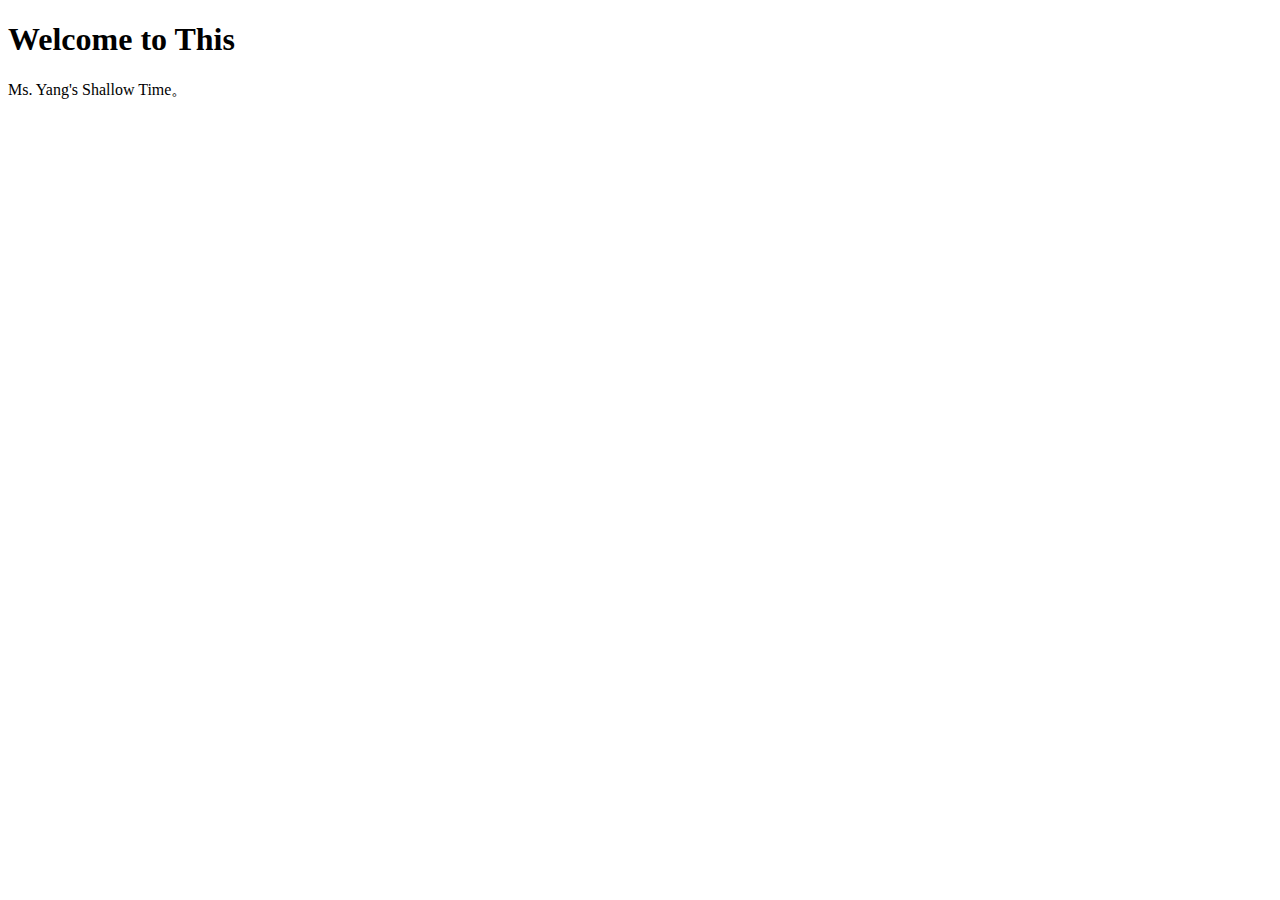
==== index.html @ cd11d9c8 "first page." ====
<!DOCTYPE html>
<html>
  <head>
    <meta charset="utf-8">
    <title>Shallow Time</title>
  </head>
  <body>
    <h1>Welcome to This</h1>
    <p>
      Ms. Yang's Shallow Time。
    </p>
  </body>
</html>
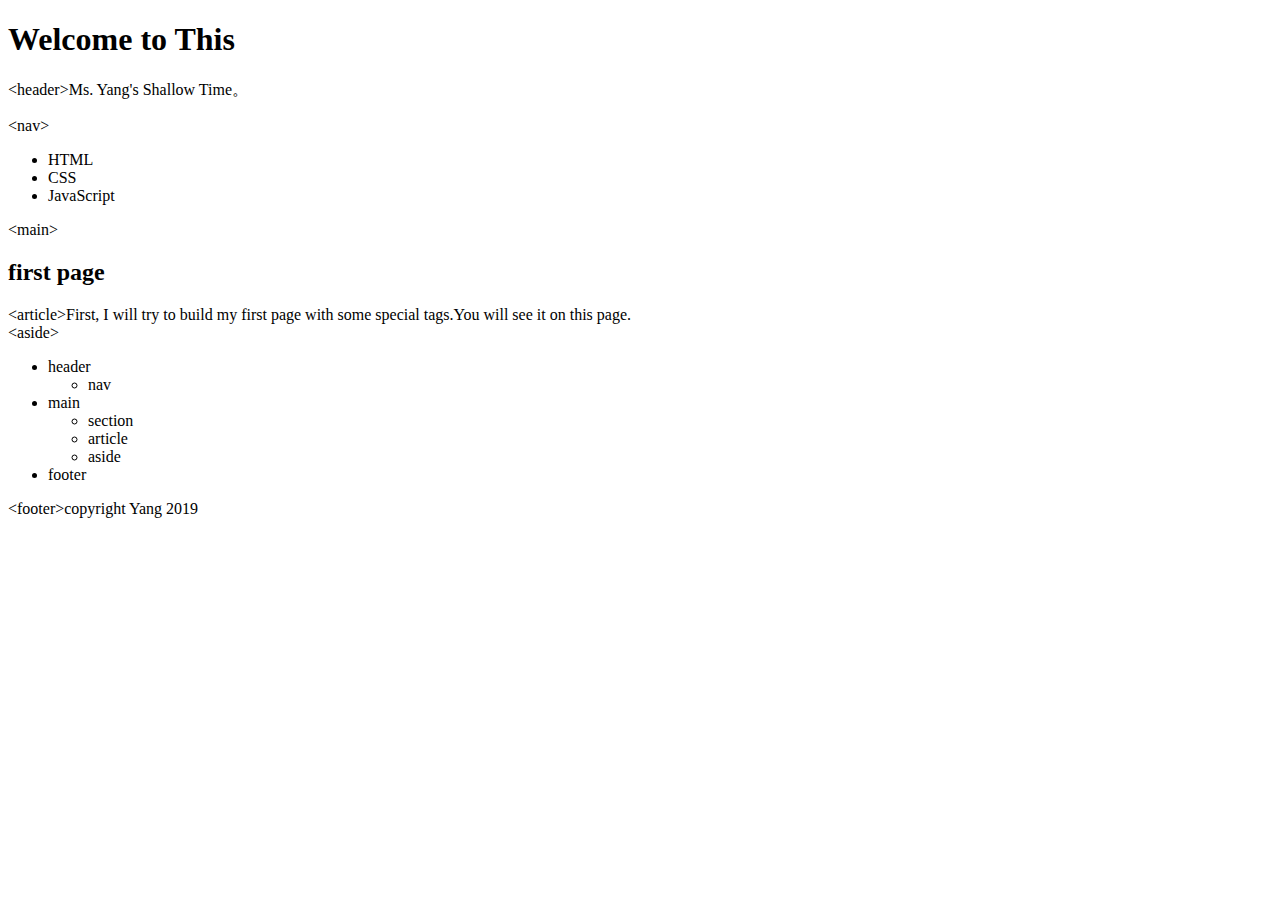
==== commit 2ac3585e: "[feature] This page is updated." ====
--- a/index.html
+++ b/index.html
@@ -1,13 +1,56 @@
 <!DOCTYPE html>
-<html>
-  <head>
-    <meta charset="utf-8">
-    <title>Shallow Time</title>
-  </head>
-  <body>
+<html lang="">
+
+<head>
+  <meta charset="utf-8">
+  <title>Shallow Time</title>
+</head>
+
+<body>
+  <header>
     <h1>Welcome to This</h1>
     <p>
-      Ms. Yang's Shallow Time。
+      &lt;header&gt;Ms. Yang's Shallow Time。
     </p>
-  </body>
-</html>
+    <nav>&lt;nav&gt;
+      <ul>
+        <li>HTML</li>
+        <li>CSS</li>
+        <li>JavaScript</li>
+      </ul>
+    </nav>
+  </header>
+
+
+  <main>
+    &lt;main&gt;
+    <article>
+      <h2>first page</h2>
+      &lt;article&gt;First, I will try to build my first page with some special tags.You will see it on this page.
+    </article>
+
+    <aside>&lt;aside&gt;
+      <ul>
+        <li>header
+          <ul>
+            <li>nav</li>
+          </ul>
+        </li>
+        <li>main
+          <ul>
+            <li>section</li>
+            <li>article</li>
+            <li>aside</li>
+          </ul>
+        </li>
+        <li>footer</li>
+      </ul>
+    </aside>
+  </main>
+  <footer>
+    <p>&lt;footer&gt;copyright Yang 2019</p>
+  </footer>
+
+</body>
+
+</html>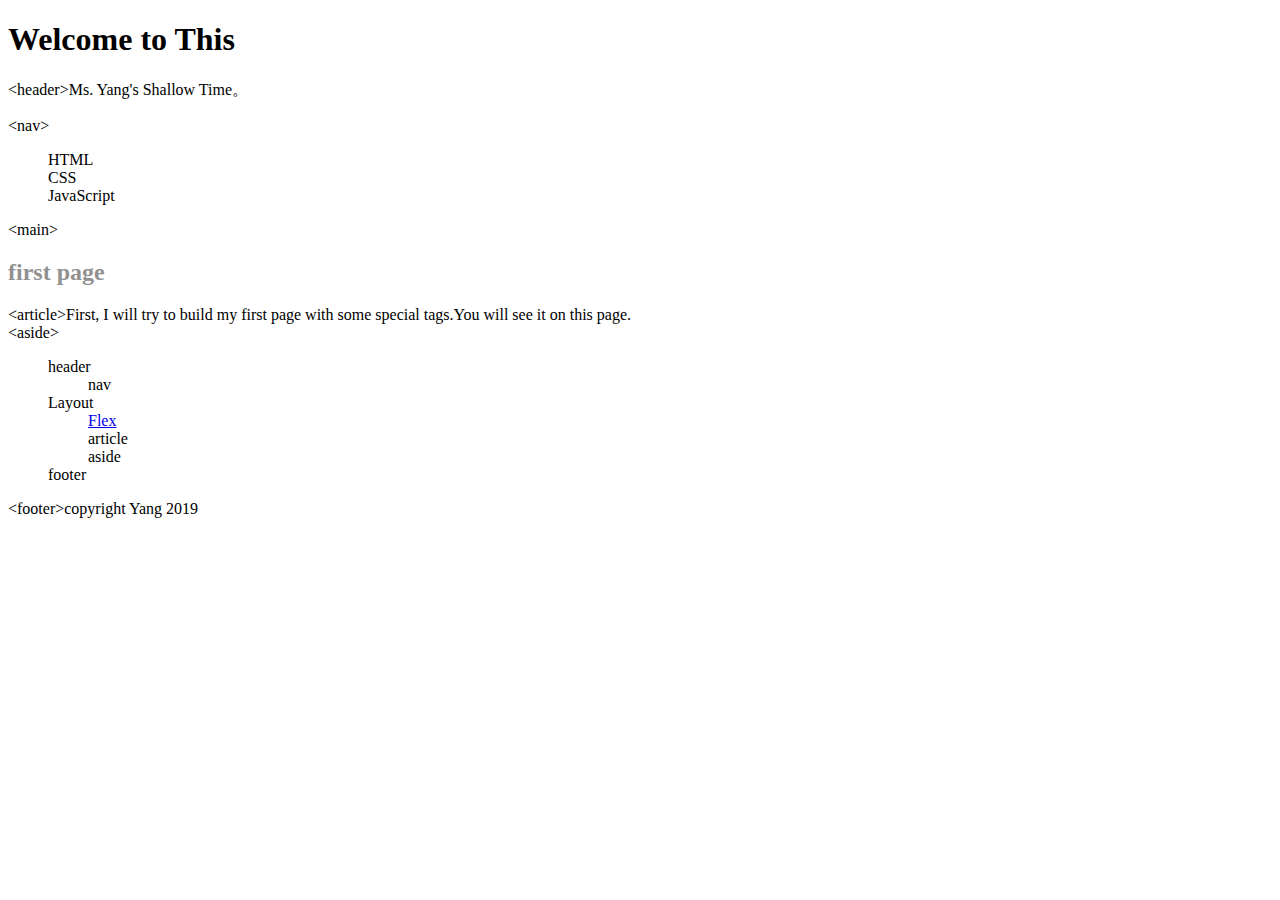
==== commit df5ae0e8: "[feature] learning flex layout" ====
--- a/index.html
+++ b/index.html
@@ -4,6 +4,7 @@
 <head>
   <meta charset="utf-8">
   <title>Shallow Time</title>
+  <link rel="stylesheet" href="style/index.css">
 </head>
 
 <body>
@@ -36,9 +37,9 @@
             <li>nav</li>
           </ul>
         </li>
-        <li>main
+        <li>Layout
           <ul>
-            <li>section</li>
+            <li><a href="src/layout/flexLayout.html">Flex</a></li>
             <li>article</li>
             <li>aside</li>
           </ul>
--- a/style/index.css
+++ b/style/index.css
@@ -0,0 +1,7 @@
+h2 {
+    color: #919191;
+}
+
+li {
+    list-style-type: none;
+}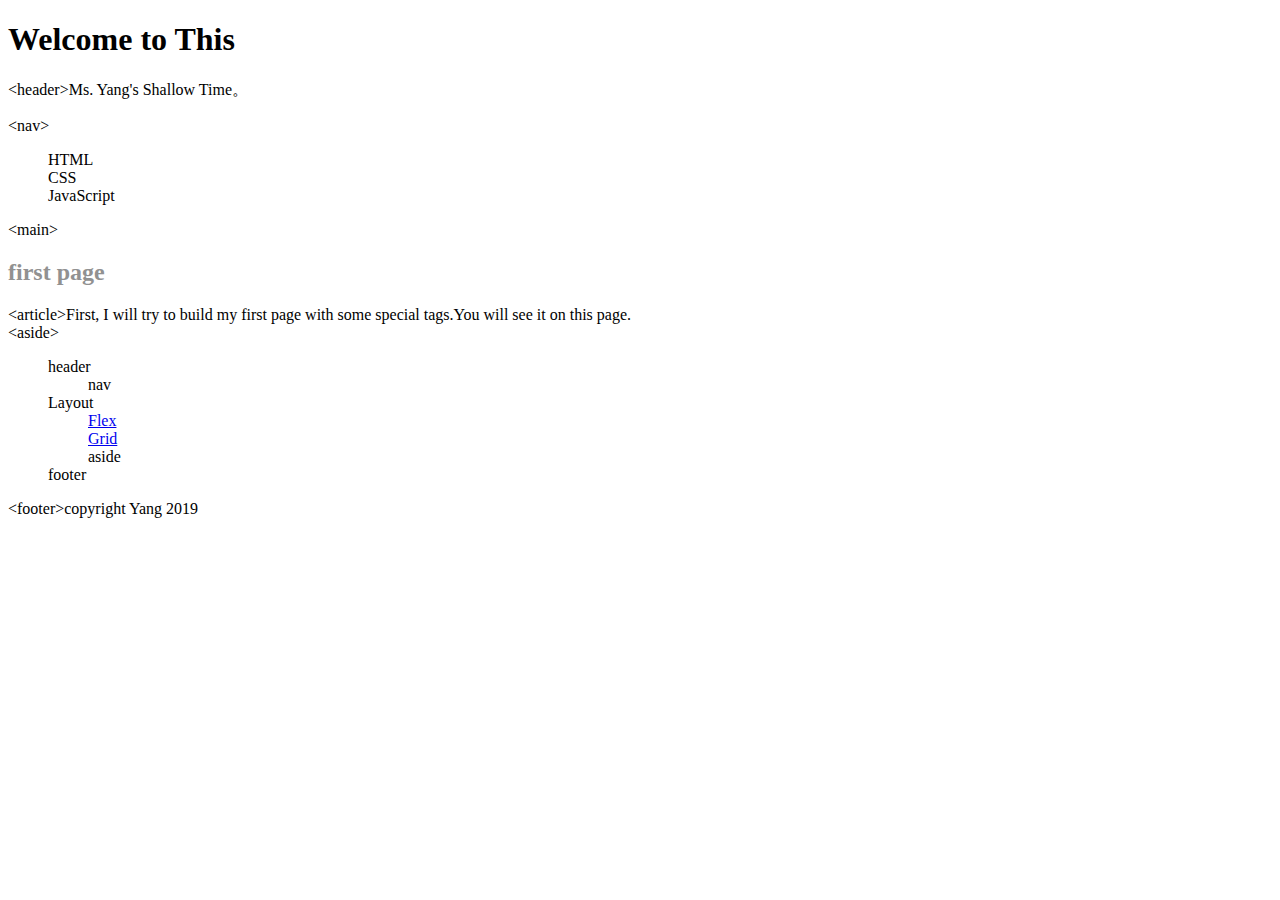
==== commit b1e38fea: "[update] grid layout" ====
--- a/index.html
+++ b/index.html
@@ -40,7 +40,7 @@
         <li>Layout
           <ul>
             <li><a href="src/layout/flexLayout.html">Flex</a></li>
-            <li>article</li>
+            <li><a href="src/layout/gridLayout.html">Grid</a></li>
             <li>aside</li>
           </ul>
         </li>
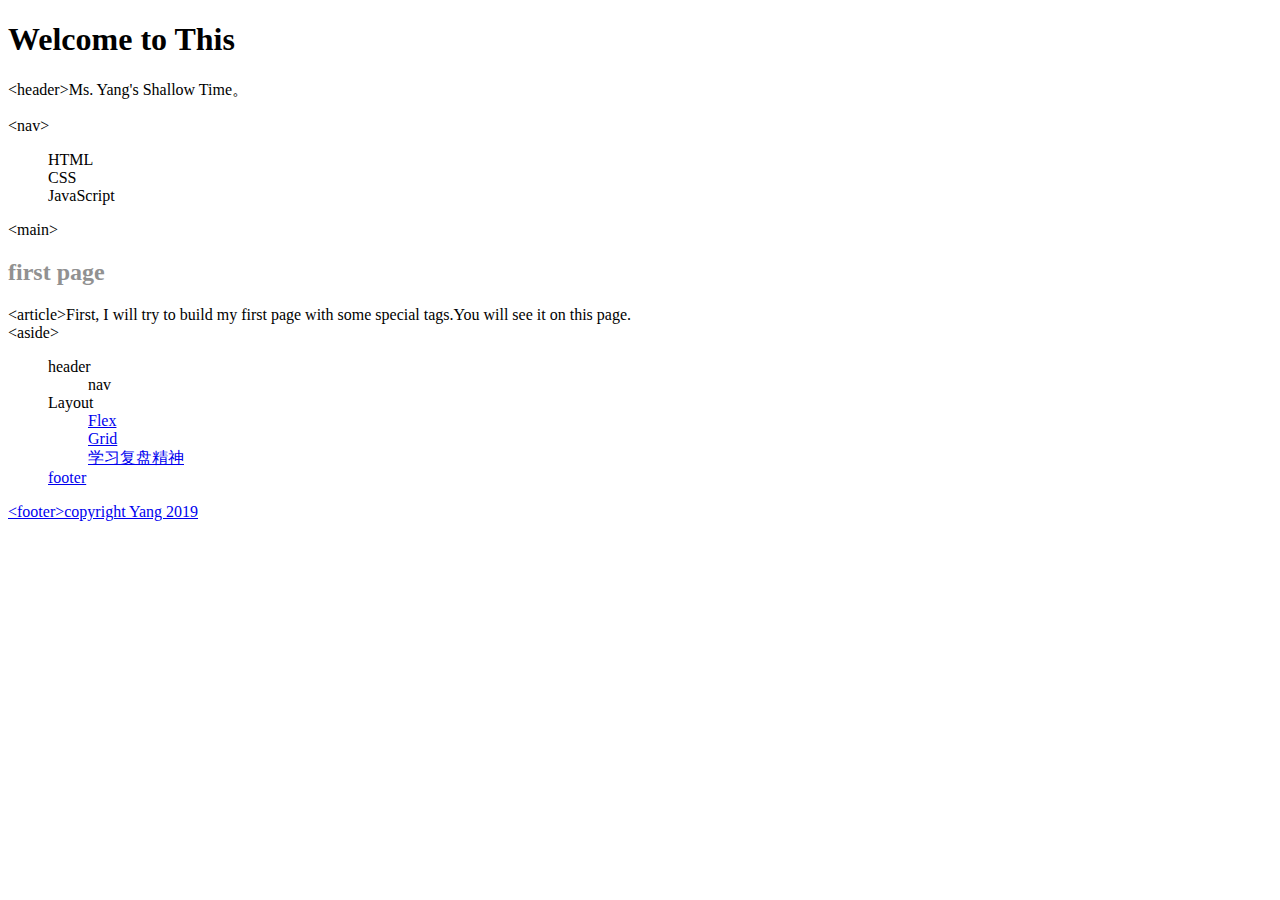
==== commit 1342aa59: "[update] 学习复盘精神" ====
--- a/index.html
+++ b/index.html
@@ -38,10 +38,11 @@
           </ul>
         </li>
         <li>Layout
+          
           <ul>
             <li><a href="src/layout/flexLayout.html">Flex</a></li>
             <li><a href="src/layout/gridLayout.html">Grid</a></li>
-            <li>aside</li>
+            <li><a href="http://echizen.github.io/">学习复盘精神</li>
           </ul>
         </li>
         <li>footer</li>
